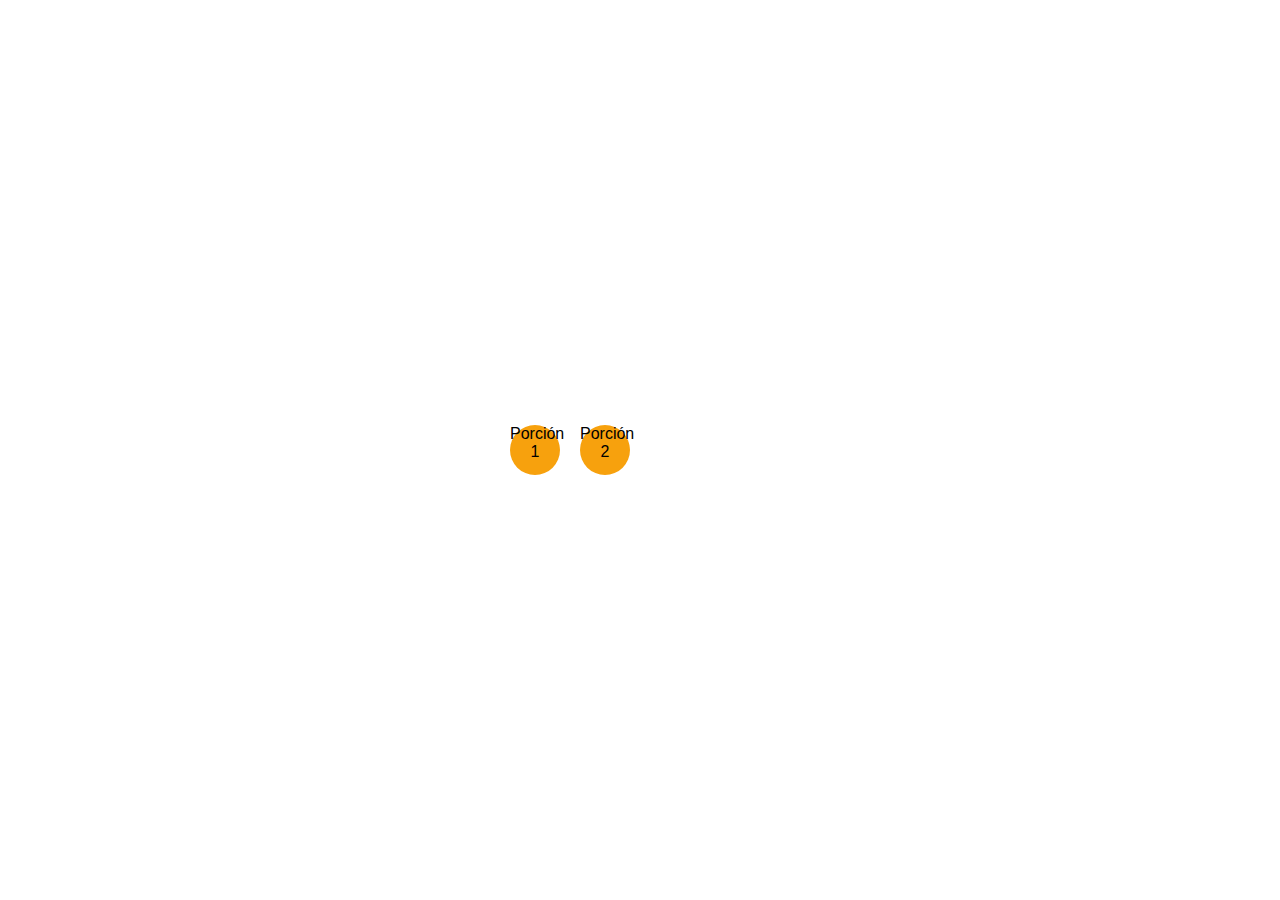
==== docs/Pruebapágina.html @ d16b025c "Add files via upload" ====
<!DOCTYPE html>
<html lang="es">
<head>
  <meta charset="UTF-8">
  <meta name="viewport" content="width=device-width, initial-scale=1.0">
  <title>Pizza Animada</title>
  <link rel="stylesheet" href="pruebapágina.css">
</head>
<body>
  <div class="contenedor">
    <div class="pizza">
      <div class="porcion">Porción 1</div>
      <div class="porcion">Porción 2</div>
      <div class="porcion">Porción 3</div>
      <div class="porcion">Porción 4</div>
      <div class="pepperoni">Pepperoni 1</div>
      <div class="pepperoni">Pepperoni 2</div>
      <div class="pepperoni">Pepperoni 3</div>
      <div class="pepperoni">Pepperoni 4</div>
    </div>
  </div>

  <script src="js.js"></script>
</body>
</html>
---- docs/pruebapágina.css ----
/* Esto asegura que todo el contenido de la página se centre */
html, body {
    height: 100%;
    margin: 0;
    display: flex;
    justify-content: center;
    align-items: center;
    font-family: Arial, sans-serif;
  }
  
  .contenedor {
    display: flex;
    justify-content: center;
    align-items: center;
    flex-direction: column;
    text-align: center;
  }
  
  .pizza {
    display: flex;
    justify-content: center;
    align-items: center;
    position: relative;
  }
  
  .porcion {
    width: 50px;
    height: 50px;
    background-color: #f7a10d;
    margin: 10px;
    border-radius: 50%;
    opacity: 0;
    transition: opacity 0.5s ease-in-out;
  }
  
  .pepperoni {
    width: 20px;
    height: 20px;
    background-color: #b73434;
    border-radius: 50%;
    opacity: 0;
    transition: opacity 0.5s ease-in-out;
    position: absolute;
  }
  
  .pepperoni:nth-child(5) {
    top: 20px;
    left: 10px;
  }
  
  .pepperoni:nth-child(6) {
    top: -20px;
    left: 40px;
  }
  
  .pepperoni:nth-child(7) {
    top: 40px;
    left: 70px;
  }
  
  .pepperoni:nth-child(8) {
    top: 80px;
    left: 120px;
  }
  
  .visible {
    opacity: 1;
  }
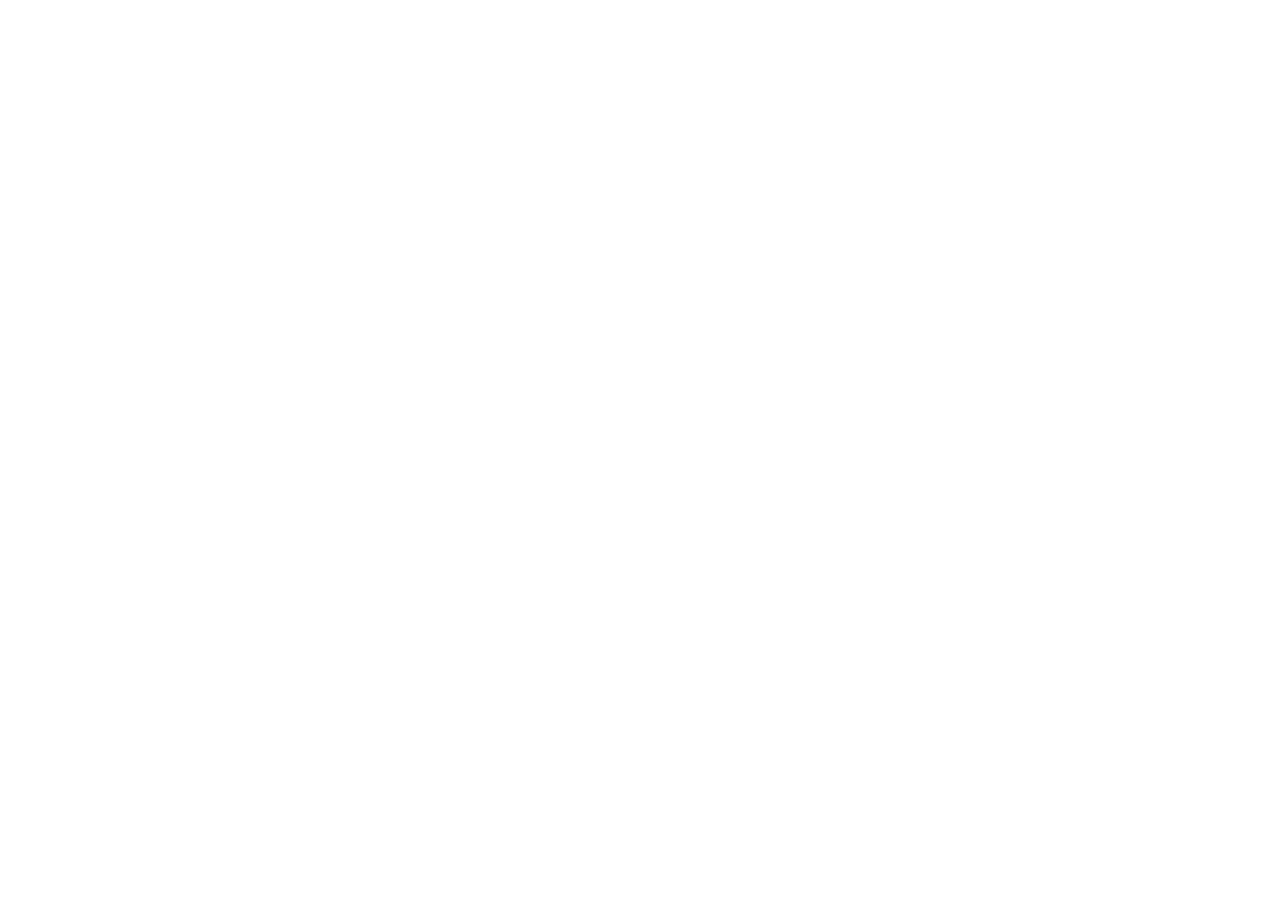
==== commit 0d5550c5: "Add files via upload" ====
(no text change in the page or its own stylesheets)
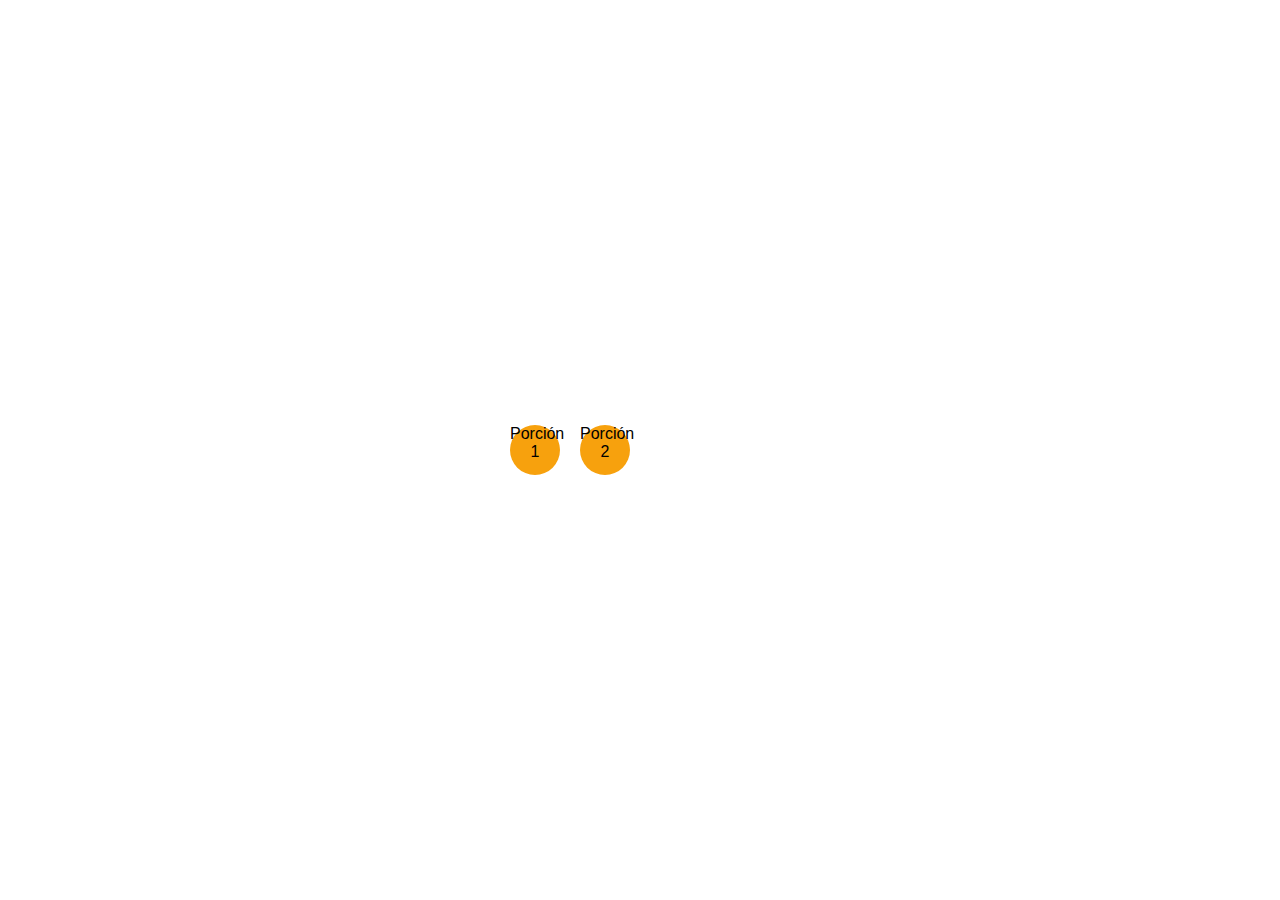
==== commit b524386a: "feat: sitio limpio" ====
--- a/docs/Pruebapágina.html
+++ b/docs/Pruebapágina.html
@@ -1,25 +1,25 @@
-<!DOCTYPE html>
-<html lang="es">
-<head>
-  <meta charset="UTF-8">
-  <meta name="viewport" content="width=device-width, initial-scale=1.0">
-  <title>Pizza Animada</title>
-  <link rel="stylesheet" href="pruebapágina.css">
-</head>
-<body>
-  <div class="contenedor">
-    <div class="pizza">
-      <div class="porcion">Porción 1</div>
-      <div class="porcion">Porción 2</div>
-      <div class="porcion">Porción 3</div>
-      <div class="porcion">Porción 4</div>
-      <div class="pepperoni">Pepperoni 1</div>
-      <div class="pepperoni">Pepperoni 2</div>
-      <div class="pepperoni">Pepperoni 3</div>
-      <div class="pepperoni">Pepperoni 4</div>
-    </div>
-  </div>
-
-  <script src="js.js"></script>
-</body>
-</html>
+<!DOCTYPE html>
+<html lang="es">
+<head>
+  <meta charset="UTF-8">
+  <meta name="viewport" content="width=device-width, initial-scale=1.0">
+  <title>Pizza Animada</title>
+  <link rel="stylesheet" href="pruebapágina.css">
+</head>
+<body>
+  <div class="contenedor">
+    <div class="pizza">
+      <div class="porcion">Porción 1</div>
+      <div class="porcion">Porción 2</div>
+      <div class="porcion">Porción 3</div>
+      <div class="porcion">Porción 4</div>
+      <div class="pepperoni">Pepperoni 1</div>
+      <div class="pepperoni">Pepperoni 2</div>
+      <div class="pepperoni">Pepperoni 3</div>
+      <div class="pepperoni">Pepperoni 4</div>
+    </div>
+  </div>
+
+  <script src="js.js"></script>
+</body>
+</html>
--- a/docs/pruebapágina.css
+++ b/docs/pruebapágina.css
@@ -1,69 +1,69 @@
-/* Esto asegura que todo el contenido de la página se centre */
-html, body {
-    height: 100%;
-    margin: 0;
-    display: flex;
-    justify-content: center;
-    align-items: center;
-    font-family: Arial, sans-serif;
-  }
-  
-  .contenedor {
-    display: flex;
-    justify-content: center;
-    align-items: center;
-    flex-direction: column;
-    text-align: center;
-  }
-  
-  .pizza {
-    display: flex;
-    justify-content: center;
-    align-items: center;
-    position: relative;
-  }
-  
-  .porcion {
-    width: 50px;
-    height: 50px;
-    background-color: #f7a10d;
-    margin: 10px;
-    border-radius: 50%;
-    opacity: 0;
-    transition: opacity 0.5s ease-in-out;
-  }
-  
-  .pepperoni {
-    width: 20px;
-    height: 20px;
-    background-color: #b73434;
-    border-radius: 50%;
-    opacity: 0;
-    transition: opacity 0.5s ease-in-out;
-    position: absolute;
-  }
-  
-  .pepperoni:nth-child(5) {
-    top: 20px;
-    left: 10px;
-  }
-  
-  .pepperoni:nth-child(6) {
-    top: -20px;
-    left: 40px;
-  }
-  
-  .pepperoni:nth-child(7) {
-    top: 40px;
-    left: 70px;
-  }
-  
-  .pepperoni:nth-child(8) {
-    top: 80px;
-    left: 120px;
-  }
-  
-  .visible {
-    opacity: 1;
-  }
+/* Esto asegura que todo el contenido de la página se centre */
+html, body {
+    height: 100%;
+    margin: 0;
+    display: flex;
+    justify-content: center;
+    align-items: center;
+    font-family: Arial, sans-serif;
+  }
+  
+  .contenedor {
+    display: flex;
+    justify-content: center;
+    align-items: center;
+    flex-direction: column;
+    text-align: center;
+  }
+  
+  .pizza {
+    display: flex;
+    justify-content: center;
+    align-items: center;
+    position: relative;
+  }
+  
+  .porcion {
+    width: 50px;
+    height: 50px;
+    background-color: #f7a10d;
+    margin: 10px;
+    border-radius: 50%;
+    opacity: 0;
+    transition: opacity 0.5s ease-in-out;
+  }
+  
+  .pepperoni {
+    width: 20px;
+    height: 20px;
+    background-color: #b73434;
+    border-radius: 50%;
+    opacity: 0;
+    transition: opacity 0.5s ease-in-out;
+    position: absolute;
+  }
+  
+  .pepperoni:nth-child(5) {
+    top: 20px;
+    left: 10px;
+  }
+  
+  .pepperoni:nth-child(6) {
+    top: -20px;
+    left: 40px;
+  }
+  
+  .pepperoni:nth-child(7) {
+    top: 40px;
+    left: 70px;
+  }
+  
+  .pepperoni:nth-child(8) {
+    top: 80px;
+    left: 120px;
+  }
+  
+  .visible {
+    opacity: 1;
+  }
   